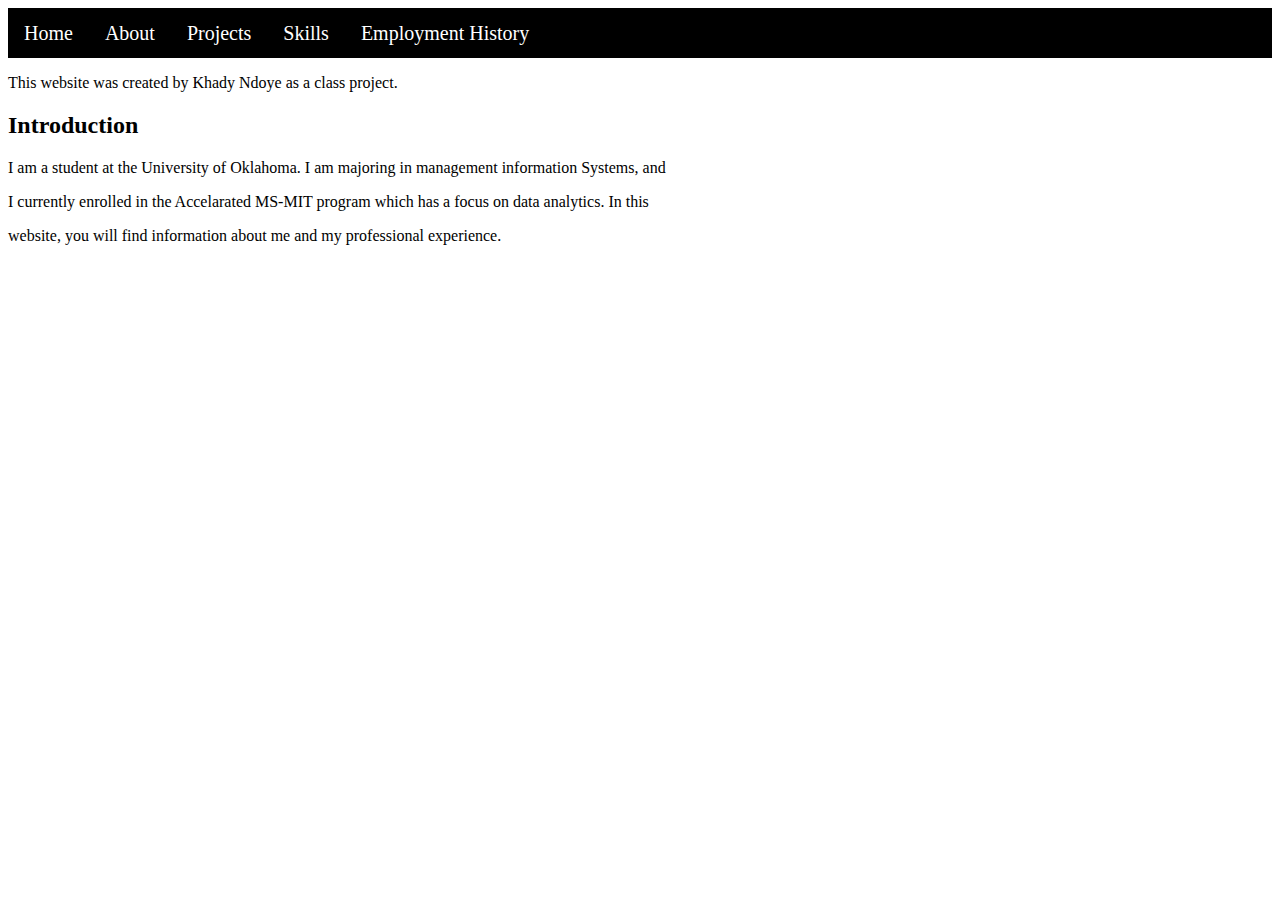
==== index.html @ 65873290 "first commit" ====
﻿<!DOCTYPE html>

<head>
    <meta charset='utf-8'>
    <title>Home</title>
    <link rel="stylesheet" href="CSS_Personal_Website.css">

</head>
<body>
    <nav class="tabs">
        <a target="_self" href="index.html">Home</a>
        <a target="_self" href="about.html">About</a>
        <a target="_self" href="projects.html">Projects</a>
        <a target="_self" href="skills.html">Skills</a>
        <a target="_self" href="employment.html">Employment History</a>
    </nav>

    <p>This website was created by Khady Ndoye as a class project.</p>

    <h2>Introduction</h2>

    <P>I am a student at the University of Oklahoma. I am majoring in management information Systems, and 
    <p>I currently enrolled in the Accelarated MS-MIT program which has a focus on data analytics. In this</p>
    <p>website, you will find information about me and my professional experience.</p>

</body>
---- CSS_Personal_Website.css ----
.tabs{
    width: 100%;
    height: 50px;
    background-color:black;
}

    .tabs a {
        float: left;
        color: white;
        text-align: center;
        padding: 14px 16px;
        text-decoration: none;
        font-size: 20px;
    }

    .profile{
        background-color:aqua;
        padding:14px;
        height: 10px;
        width: 10%;
    }
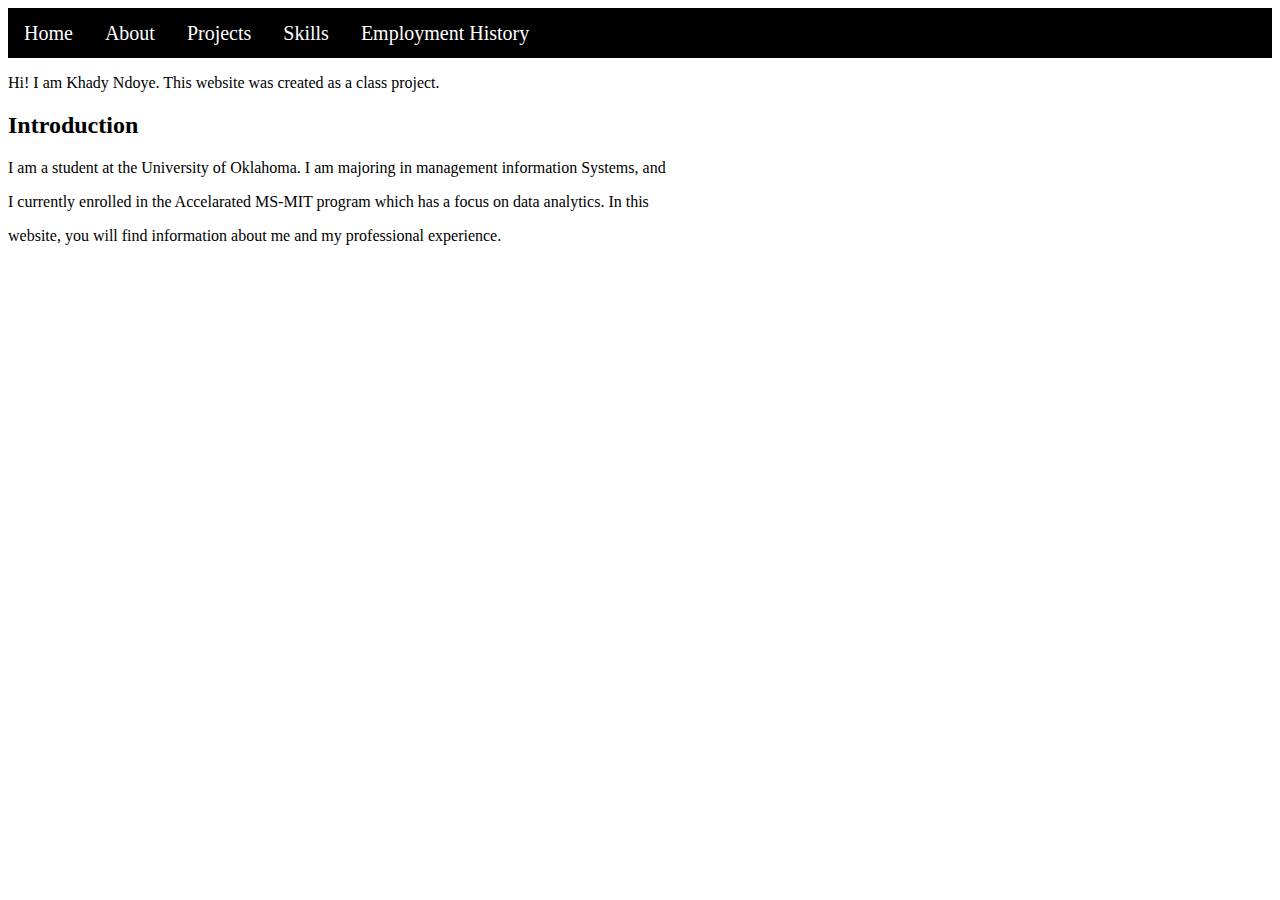
==== commit 868f47ab: "second commit" ====
--- a/index.html
+++ b/index.html
@@ -15,7 +15,7 @@
         <a target="_self" href="employment.html">Employment History</a>
     </nav>
 
-    <p>This website was created by Khady Ndoye as a class project.</p>
+    <p>Hi! I am Khady Ndoye. This website was created as a class project.</p>
 
     <h2>Introduction</h2>
 
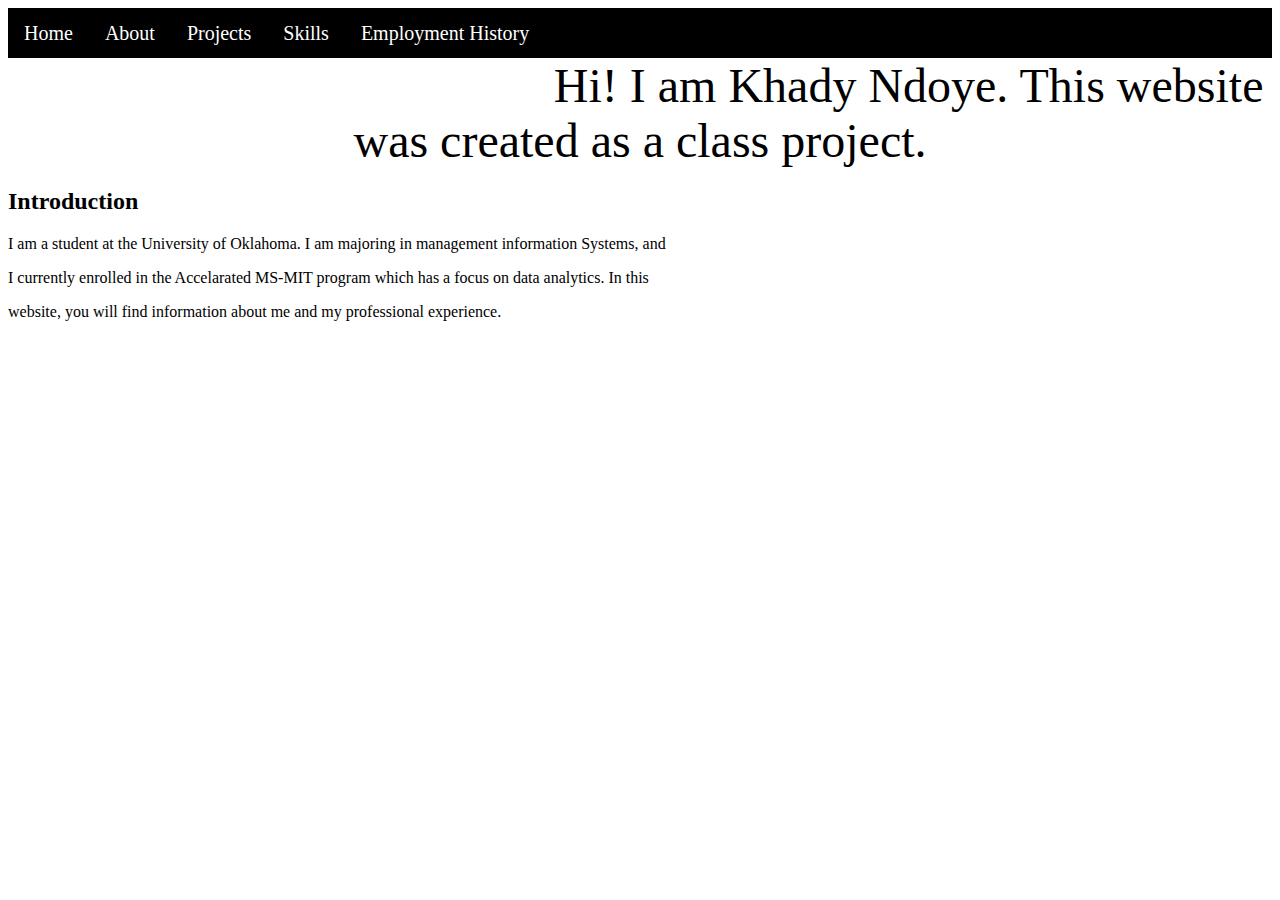
==== commit abd30abc: "commit 3" ====
--- a/index.html
+++ b/index.html
@@ -15,7 +15,7 @@
         <a target="_self" href="employment.html">Employment History</a>
     </nav>
 
-    <p>Hi! I am Khady Ndoye. This website was created as a class project.</p>
+    <div id="purpose">Hi! I am Khady Ndoye. This website was created as a class project.</div>
 
     <h2>Introduction</h2>
 
--- a/CSS_Personal_Website.css
+++ b/CSS_Personal_Website.css
@@ -13,9 +13,7 @@
         font-size: 20px;
     }
 
-    .profile{
-        background-color:aqua;
-        padding:14px;
-        height: 10px;
-        width: 10%;
+    #purpose{
+        text-align: center;
+        font-size: 300%;
     }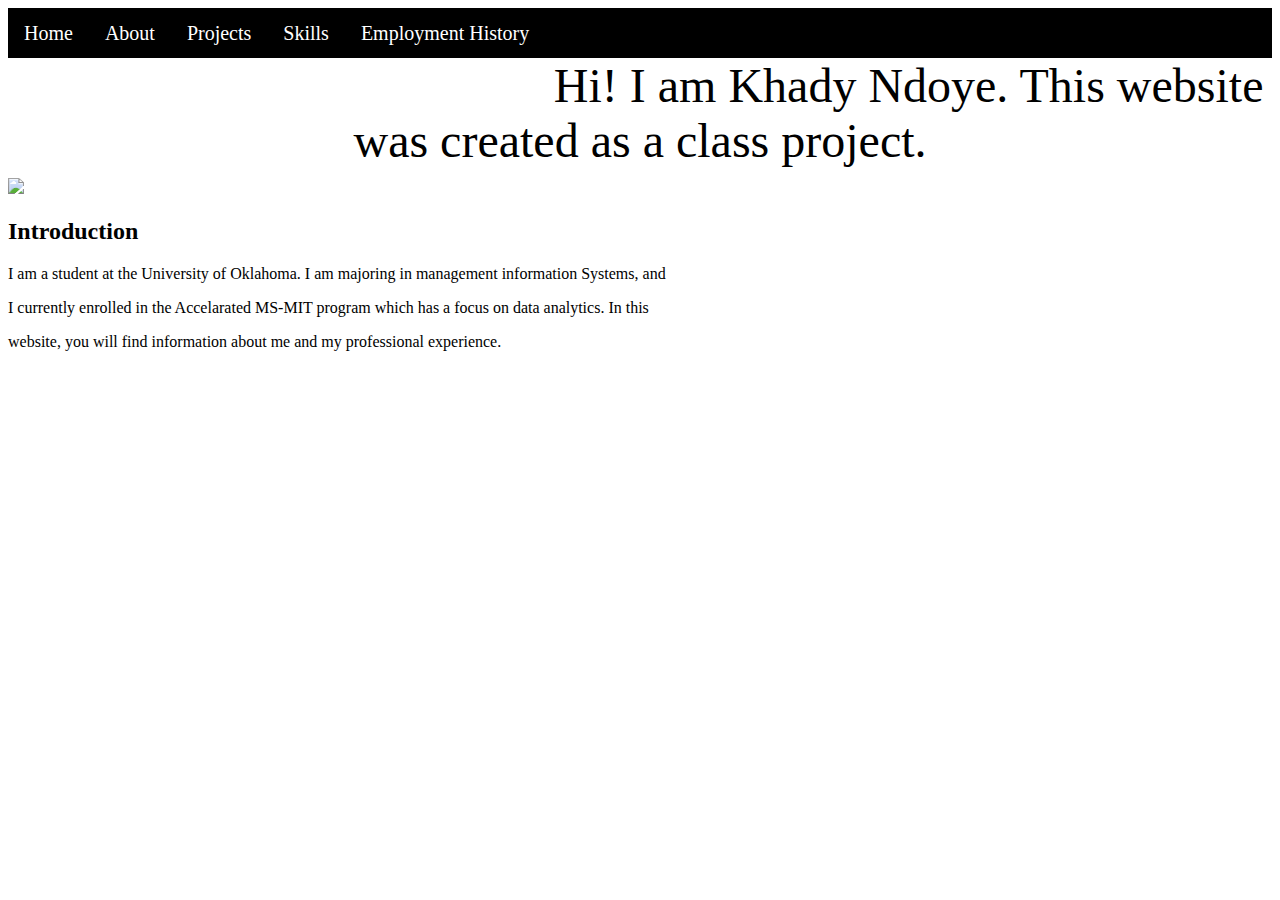
==== commit deef4948: "commit 4" ====
--- a/index.html
+++ b/index.html
@@ -15,7 +15,9 @@
         <a target="_self" href="employment.html">Employment History</a>
     </nav>
 
-    <div id="purpose">Hi! I am Khady Ndoye. This website was created as a class project.</div>
+    <div class="purpose">Hi! I am Khady Ndoye. This website was created as a class project.</div>
+
+    <img src="https://voxukraine.org/wp-content/uploads/2017/06/Depositphotos_57976723_m-2015-907x600.jpg" />
 
     <h2>Introduction</h2>
 
--- a/CSS_Personal_Website.css
+++ b/CSS_Personal_Website.css
@@ -13,7 +13,8 @@
         font-size: 20px;
     }
 
-    #purpose{
+    .purpose{
         text-align: center;
         font-size: 300%;
+        padding-bottom: 10px;
     }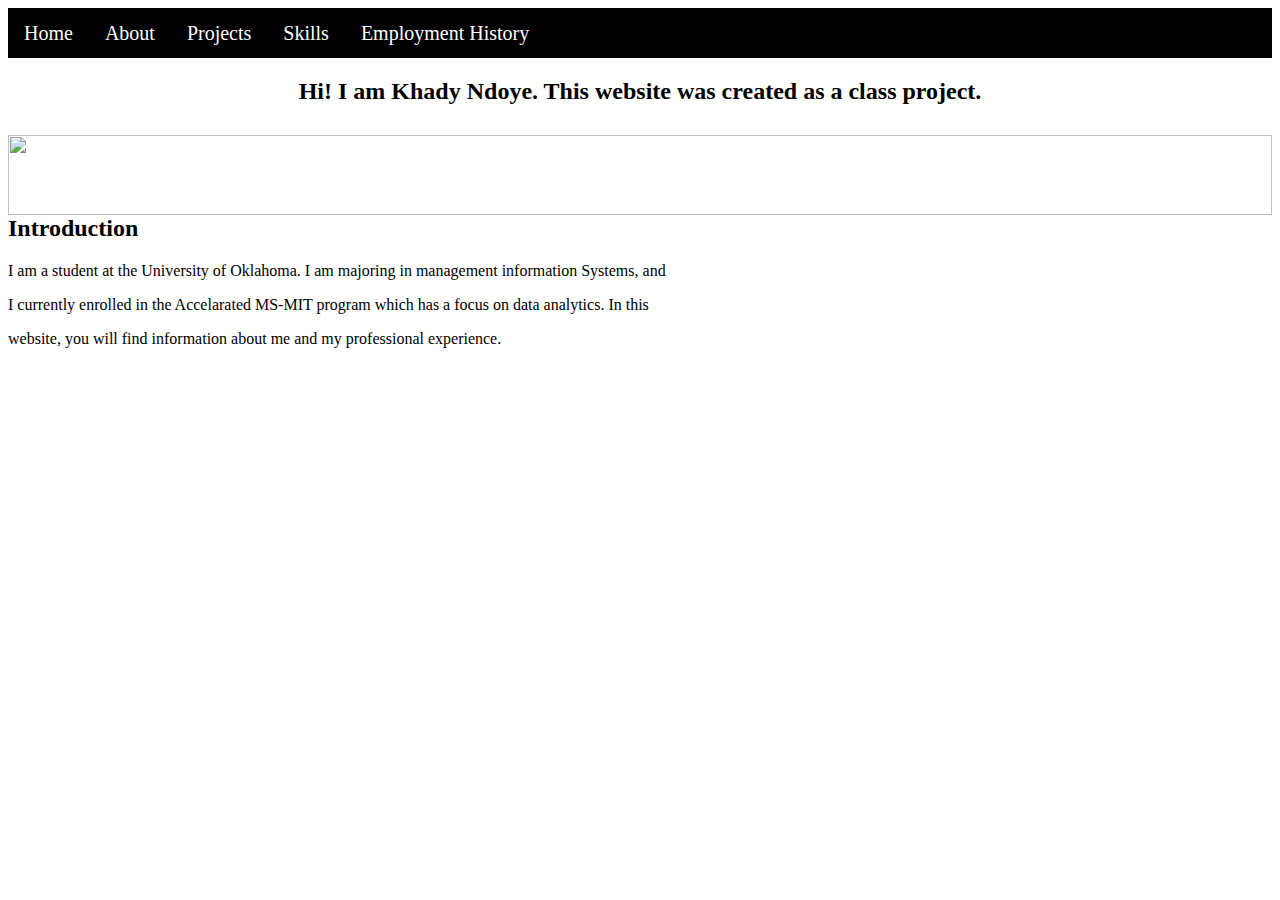
==== commit 39a00a15: "cmt" ====
--- a/index.html
+++ b/index.html
@@ -15,7 +15,7 @@
         <a target="_self" href="employment.html">Employment History</a>
     </nav>
 
-    <div class="purpose">Hi! I am Khady Ndoye. This website was created as a class project.</div>
+    <div class="purpose"><h2>Hi! I am Khady Ndoye. This website was created as a class project.</h2></div>
 
     <img src="https://voxukraine.org/wp-content/uploads/2017/06/Depositphotos_57976723_m-2015-907x600.jpg" />
 
--- a/CSS_Personal_Website.css
+++ b/CSS_Personal_Website.css
@@ -15,6 +15,11 @@
 
     .purpose{
         text-align: center;
-        font-size: 300%;
         padding-bottom: 10px;
+    }
+
+    img{
+        width: 100%;
+        height: 80px;
+        float: right;
     }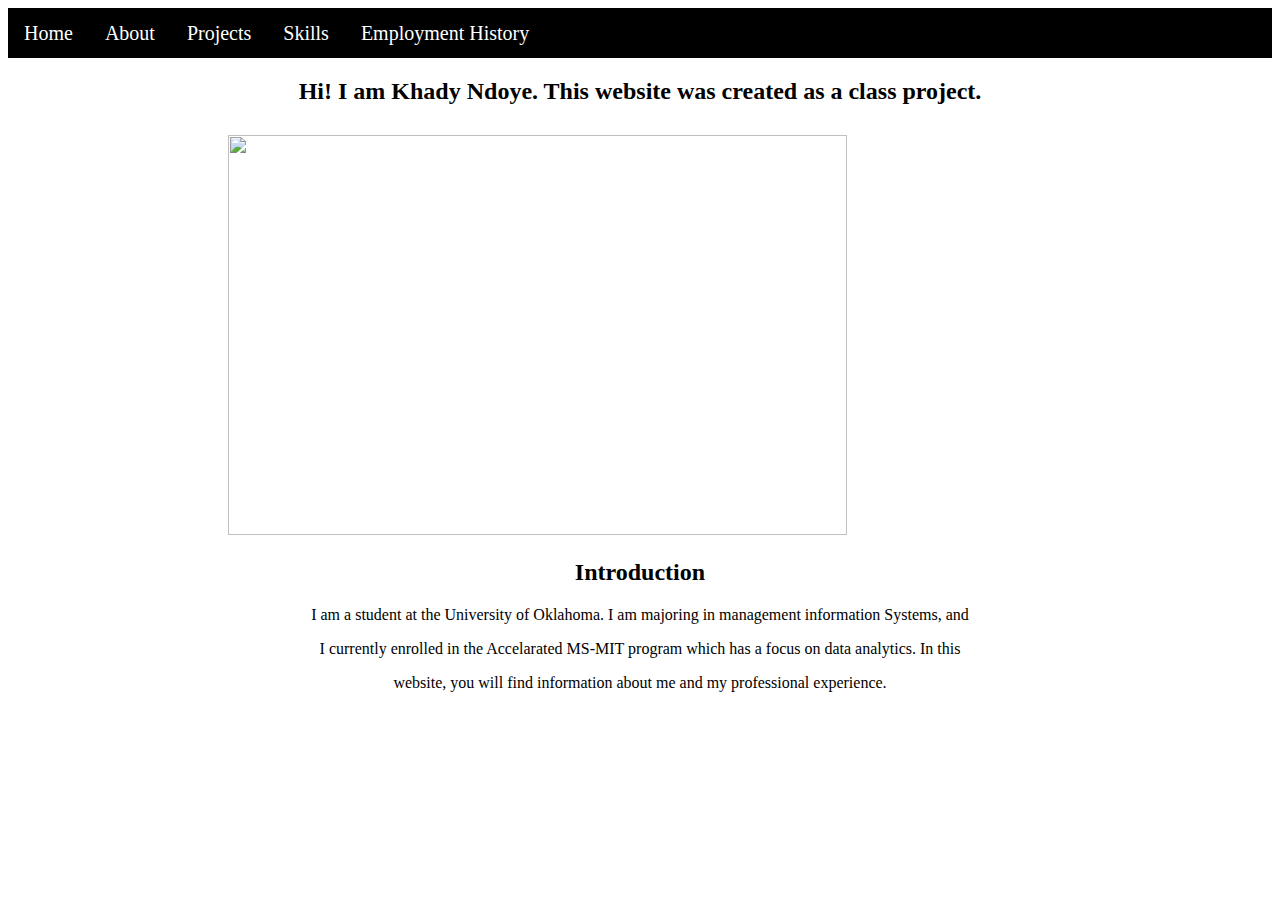
==== commit 24aafe8b: "cm" ====
--- a/index.html
+++ b/index.html
@@ -19,10 +19,14 @@
 
     <img src="https://voxukraine.org/wp-content/uploads/2017/06/Depositphotos_57976723_m-2015-907x600.jpg" />
 
-    <h2>Introduction</h2>
+    <div class="intro">
+        <h2>Introduction</h2>
+    </div>
 
-    <P>I am a student at the University of Oklahoma. I am majoring in management information Systems, and 
-    <p>I currently enrolled in the Accelarated MS-MIT program which has a focus on data analytics. In this</p>
-    <p>website, you will find information about me and my professional experience.</p>
+    <div class="par">
+        <P>I am a student at the University of Oklahoma. I am majoring in management information Systems, and
+        <p>I currently enrolled in the Accelarated MS-MIT program which has a focus on data analytics. In this</p>
+        <p>website, you will find information about me and my professional experience.</p>
+    </div>
 
 </body>--- a/CSS_Personal_Website.css
+++ b/CSS_Personal_Website.css
@@ -1,7 +1,7 @@
-.tabs{
+.tabs {
     width: 100%;
     height: 50px;
-    background-color:black;
+    background-color: black;
 }
 
     .tabs a {
@@ -13,13 +13,47 @@
         font-size: 20px;
     }
 
-    .purpose{
-        text-align: center;
-        padding-bottom: 10px;
-    }
+.purpose {
+    text-align: center;
+    padding-bottom: 10px;
+}
 
-    img{
-        width: 100%;
-        height: 80px;
-        float: right;
-    }+img {
+    padding-left: 220px;
+    height: 400px;
+    width: 70%;
+}
+
+.intro {
+    text-align: center;
+}
+
+.par p {
+    text-align: center;
+}
+
+.about {
+    padding-top: 30px;
+    padding-bottom: 20px;
+}
+
+.par2 p {
+    text-align: center;
+}
+
+.aboutImg {
+    padding-left: 220px;
+    padding-bottom: 50px;
+    height: 400px;
+    width: 70%;
+}
+
+.projects {
+    padding-top: 30px;
+    padding-bottom: 20px;
+    padding-right: 100px;
+}
+
+.projects-intro {
+    text-align: center;
+}
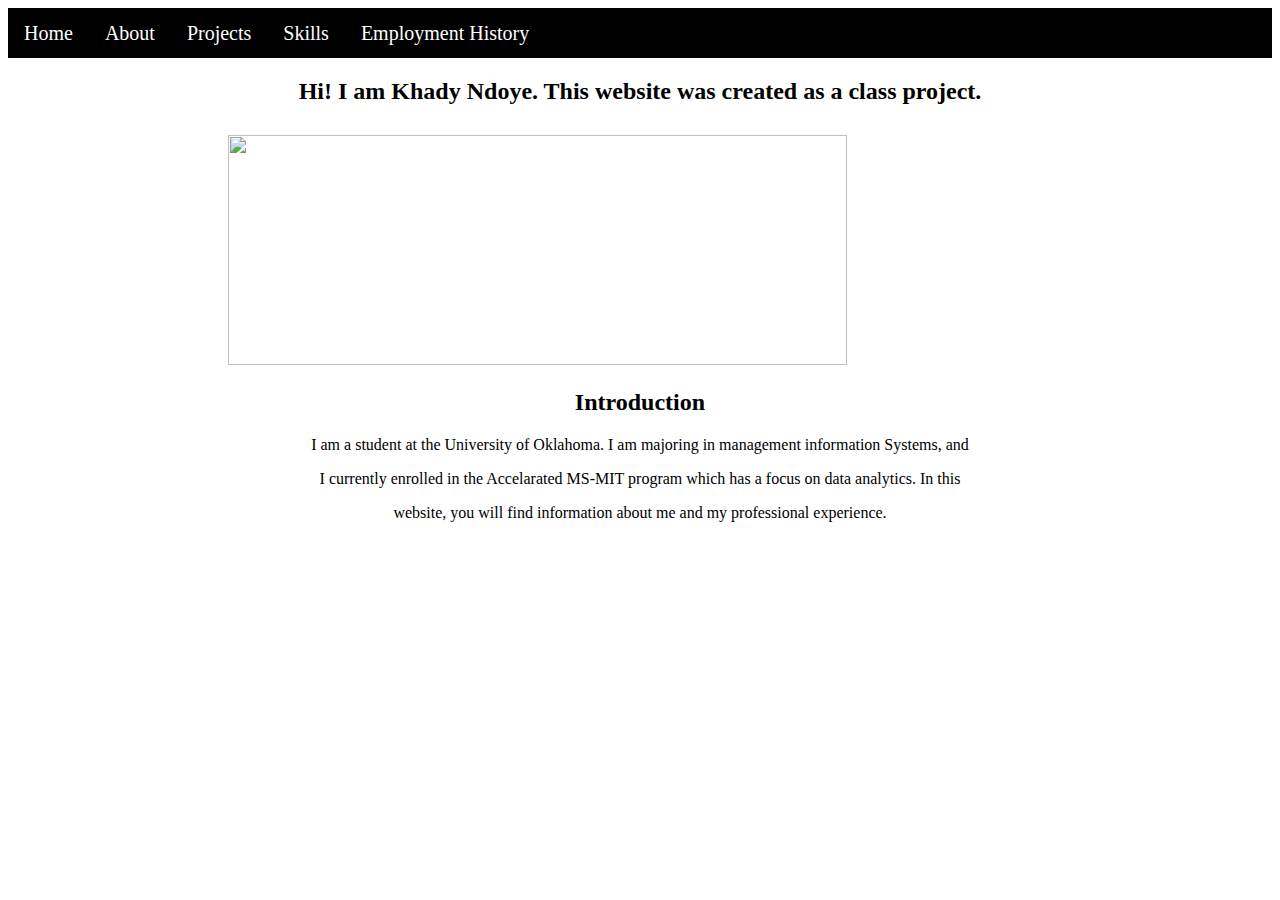
==== commit 0caba710: "Update index.html" ====
--- a/index.html
+++ b/index.html
@@ -24,9 +24,9 @@
     </div>
 
     <div class="par">
-        <P>I am a student at the University of Oklahoma. I am majoring in management information Systems, and
+        <P>I am a student at the University of Oklahoma. I am majoring in management information Systems, and</p>
         <p>I currently enrolled in the Accelarated MS-MIT program which has a focus on data analytics. In this</p>
         <p>website, you will find information about me and my professional experience.</p>
     </div>
 
-</body>+</body>
--- a/CSS_Personal_Website.css
+++ b/CSS_Personal_Website.css
@@ -20,7 +20,7 @@
 
 img {
     padding-left: 220px;
-    height: 400px;
+    height: 230px;
     width: 70%;
 }
 
